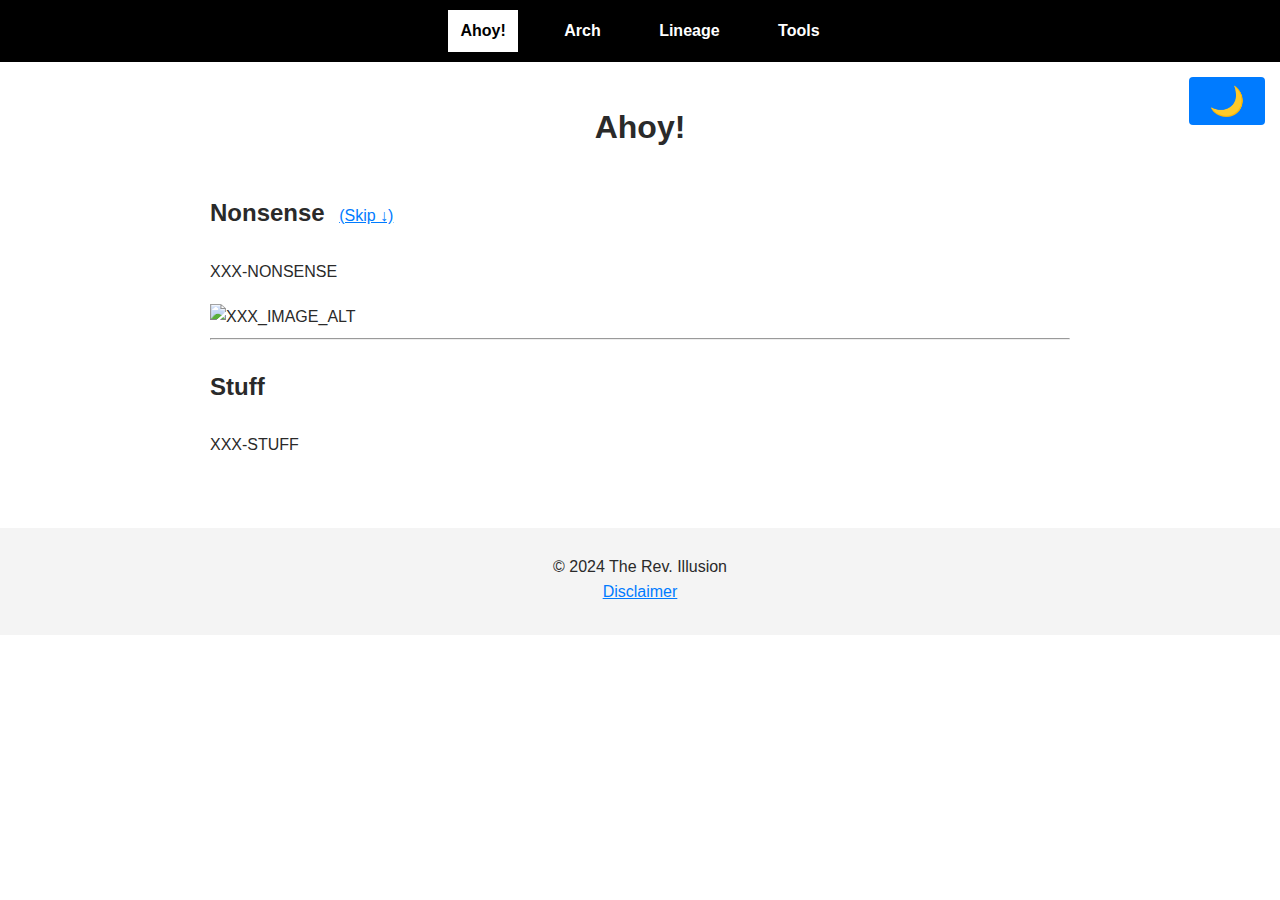
==== +TEMPLATE.html @ e32e90e7 "Test 2024-11-10" ====
<!DOCTYPE html>
<html lang="en-GB">
<head>
    <meta charset="UTF-8">
    <meta name="viewport" content="width=device-width, initial-scale=1.0">
    <meta name="description" content="XXX_PAGE_DESCRIPTION">
    <meta name="author" content="The Rev. Illusion">
    <title>XXX_PAGE_TITLE</title>
    
    <link rel="icon" href="favicon/favicon.ico" type="image/x-icon">
    <link rel="icon" href="favicon/favicon-512.png" sizes="512x512" type="image/png">
    <link rel="icon" href="favicon/favicon-192.png" sizes="192x192" type="image/png">

	<!-- Hide the theme-toggle button if JavaScript is disabled. -->
	<noscript>
		<style>
			#theme-toggle { display: none; }
		</style>
	</noscript>

    <!-- Add this script before loading the CSS -->
    <script>
        (function() {
            try {
                const storedTheme = localStorage.getItem('dark');
                if (storedTheme === '1') {
                    document.documentElement.setAttribute('data-theme', 'dark');
                }
            } catch (e) {
                console.error('Error accessing localStorage', e);
            }
        })();
    </script>

    <link rel="stylesheet" href="styles.css">
</head>

<body>

    <header>
        <a href="#nonsense" class="skip-link">Skip to content</a>
        <a href="#stuff" class="skip-link">Skip to useful content</a>
        <a href="#theme-toggle" class="skip-link">Skip to theme toggle</a>
        <nav aria-label="Main navigation">
            <a href="index.html" class="active">Ahoy!</a>
            <a href="arch.html">Arch</a>
            <a href="lineage.html">Lineage</a>
            <a href="tools.html">Tools</a>
        </nav>

        <button id="theme-toggle"> </button> 

    </header>

    <main id="main-content">
        <h1>Ahoy!</h1>

        <section>
            <h2 id="nonsense">Nonsense</h2>
            <a href="#stuff" aria-label="Skip to useful content">(Skip &darr;)</a>

            <p>XXX-NONSENSE</p>

            <picture>
                <source srcset="images_main/XXX_IMAGE_FILE.webp" type="image/webp">
                <img src="images_main/XXX_IMAGE_FILE.jpg" alt="XXX_IMAGE_ALT" width="XXX_IMAGE_WIDTH" height="XXX_IMAGE_HEIGHT" class="responsive-image">
            </picture>

        </section>

<hr>

        <section id="stuff">
            <h2>Stuff</h2>

            <p>XXX-STUFF</p>

        </section>

    </main>

    <footer>
        <p>&copy; 2024 The Rev. Illusion<br><a href="index.html#disclaimer">Disclaimer</a></p>
    </footer>

    <script src="theme-toggle.js"></script>

</body>
</html>
---- styles.css ----
/* Global body styles */
body {
    font-family: sans-serif;
    line-height: 1.6;
    margin: 0;
    padding: 0;
    box-sizing: border-box;
    background-color: var(--bg-color); /* Uses theme variable */
    color: var(--text-color); /* Uses theme variable */
}

/* Apply box-sizing globally */
* {
    box-sizing: border-box;
}

/* Ensure HTML5 elements display correctly in older browsers */
header, section, main, footer {
    display: block;
}

/* Simple fallback for focus styles to support keyboard navigation */
a:focus, button:focus, input:focus {
    outline: 2px solid #000; /* Black focus outline in light mode */
}

/* Responsive images */
img {
    max-width: 100%;
    height: auto;
    display: block;
}

/* Skip Link (Hidden until focused) */
.skip-link {
    position: absolute;
    left: -999px;
    top: -999px;
}

.skip-link:focus {
    left: 0;
    top: 0;
    background: #000;
    color: #fff;
    padding: 10px;
    z-index: 100;
}

/* Navigation styling */
nav {
    background-color: var(--nav-bg-color);
    padding: 10px;
    text-align: center;
}

nav a {
    color: var(--nav-text-color);
    text-decoration: none;
    margin: 0 15px;
    font-weight: bold;
    padding: 8px 12px;
    display: inline-block;
}

nav a:hover, nav a:focus {
    text-decoration: underline;
}

/* Focus styles for navigation links in light mode */
nav a:focus {
    outline: 2px solid #80d8ff; /* Light cyan focus outline for better visibility in light mode */
}

/* Enhanced focus visibility for nav links in dark mode */
[data-theme="dark"] nav a:focus {
    background-color: #444; /* Darker background for focused links */
    text-decoration: underline;
}

/* Invert colours on selected/active navigation link */
nav a.active {
    color: var(--nav-bg-color);
    background-color: var(--nav-text-color);
}

/* Main content styling */
main {
    padding: 20px;
    max-width: 900px;
    margin: 0 auto;
    text-align: left;
}

h1 {
    text-align: center;
    font-size: 2em;
    margin-top: 20px;
    color: var(--text-color);
}

h2 {
    display: inline-block;
    margin-right: 10px;
    font-size: 1.5em;
    margin-top: 20px;
    margin-bottom: 10px;
}

h2 + a {
    font-size: 1em;
}

p {
    margin-bottom: 20px;
}

/* Code styling for light mode (matching guides.css) */
code {
    font-family: monospace;
    background: #f4f4f4; /* Light grey for light mode */
    color: #000000; /* Pure black text */
    padding: 2px 4px;
    border-radius: 3px;
}

pre {
    background: #f4f4f4; /* Light grey for light mode */
    padding: 10px;
    border: 1px solid #ddd;
    overflow-x: auto;
}

pre code {
    display: block;
    color: #000000; /* Pure black for contrast */
}

/* Dark mode variation for code blocks */
[data-theme="dark"] code {
    background: #333333; /* Dark grey for dark mode */
    color: #e0e0e0; /* Light text for readability */
}

[data-theme="dark"] pre {
    background: #2b2b2b; /* Slightly darker grey for dark mode */
    border: 1px solid #444444; /* Darker border */
    color: #e0e0e0;
}

/* Consolidated input, textarea, checkbox, and radio styles */
input[type="text"], textarea, input[type="checkbox"], input[type="radio"] {
    padding: 8px;
    border: 1px solid #ccc;
    border-radius: 4px;
    width: 100%;
    margin-right: 10px; /* For checkboxes/radio buttons */
}

/* Dark mode variation for all inputs, text areas, checkboxes, and radio buttons */
[data-theme="dark"] input[type="text"], [data-theme="dark"] textarea,
[data-theme="dark"] input[type="checkbox"], [data-theme="dark"] input[type="radio"] {
    background-color: #2b2b2b;
    color: #e0e0e0;
    border: 1px solid #444444;
}

/* Focus styles for radio buttons and checkboxes */
input[type="radio"]:focus, input[type="checkbox"]:focus {
    outline: 2px solid #80d8ff; /* Light cyan focus outline for consistency */
}

/* Basic button styles */
button {
    padding: 10px 20px;
    background-color: #007bff;
    color: white;
    border: none;
    border-radius: 4px;
    cursor: pointer;
}

button:hover, button:focus {
    background-color: #0056b3;
}

#theme-toggle {
    font-size: 1.8em;
    padding: 0;
    line-height: 1;
    display: flex;
    align-items: center;
    justify-content: center;
}

/* Focus styles for the Toggle button */
#theme-toggle:focus {
    outline: 2px solid #80d8ff; /* Light cyan focus outline for better visibility */
}

/* Dark mode for buttons */
[data-theme="dark"] button {
    background-color: #444444; /* Darker button background */
    color: #e0e0e0; /* Light text */
}

[data-theme="dark"] button:hover, [data-theme="dark"] button:focus {
    background-color: #555555; /* Slightly lighter on hover/focus */
}

/* Footer styling */
footer {
    padding: 10px;
    text-align: center;
    background-color: var(--footer-bg-color);
    margin-top: 30px;
}

/* Global link styling */
a {
    color: var(--link-color);
}

a:hover, a:focus {
    text-decoration: underline;
}

/* Dark mode hover state for links */
[data-theme="dark"] a:hover {
    color: #a3e0ff; /* Slightly brighter cyan on hover */
}

/* Default light theme */
:root {
    --bg-color: #ffffff;
    --text-color: #2a2a2a;
    --link-color: #007bff;
    --nav-bg-color: #000000;
    --nav-text-color: #ffffff;
    --footer-bg-color: #f4f4f4;
}

/* Dark theme */
[data-theme="dark"] {
    --bg-color: #1e1e1e;
    --text-color: #e0e0e0;
    --link-color: #80d8ff;
    --nav-bg-color: #333333;
    --nav-text-color: #e0e0e0;
    --footer-bg-color: #333333;
}

/* Focus styles for dark mode */
[data-theme="dark"] a:focus, [data-theme="dark"] button:focus, [data-theme="dark"] input:focus {
    outline: 2px solid #80d8ff;
}

/* Float the toggle button to the right */
#theme-toggle {
    float: right;
    margin-top: 15px; /* Moves it slightly down */
    margin-right: 15px; /* Moves it slightly to the left */
    background-color: #007bff;
    color: white;
    padding: 10px 20px;
    border: none;
    border-radius: 4px;
    cursor: pointer;
}

#theme-toggle:hover, #theme-toggle:focus {
    background-color: #0056b3;
}

/* Media Queries for small screens */
@media (max-width: 600px) {
    main {
        padding: 10px;
        max-width: 100%;
    }

    h1, h2 {
        font-size: 1.8em;
    }

    nav a {
        padding: 6px 8px;
        margin: 0 5px;
    }
}
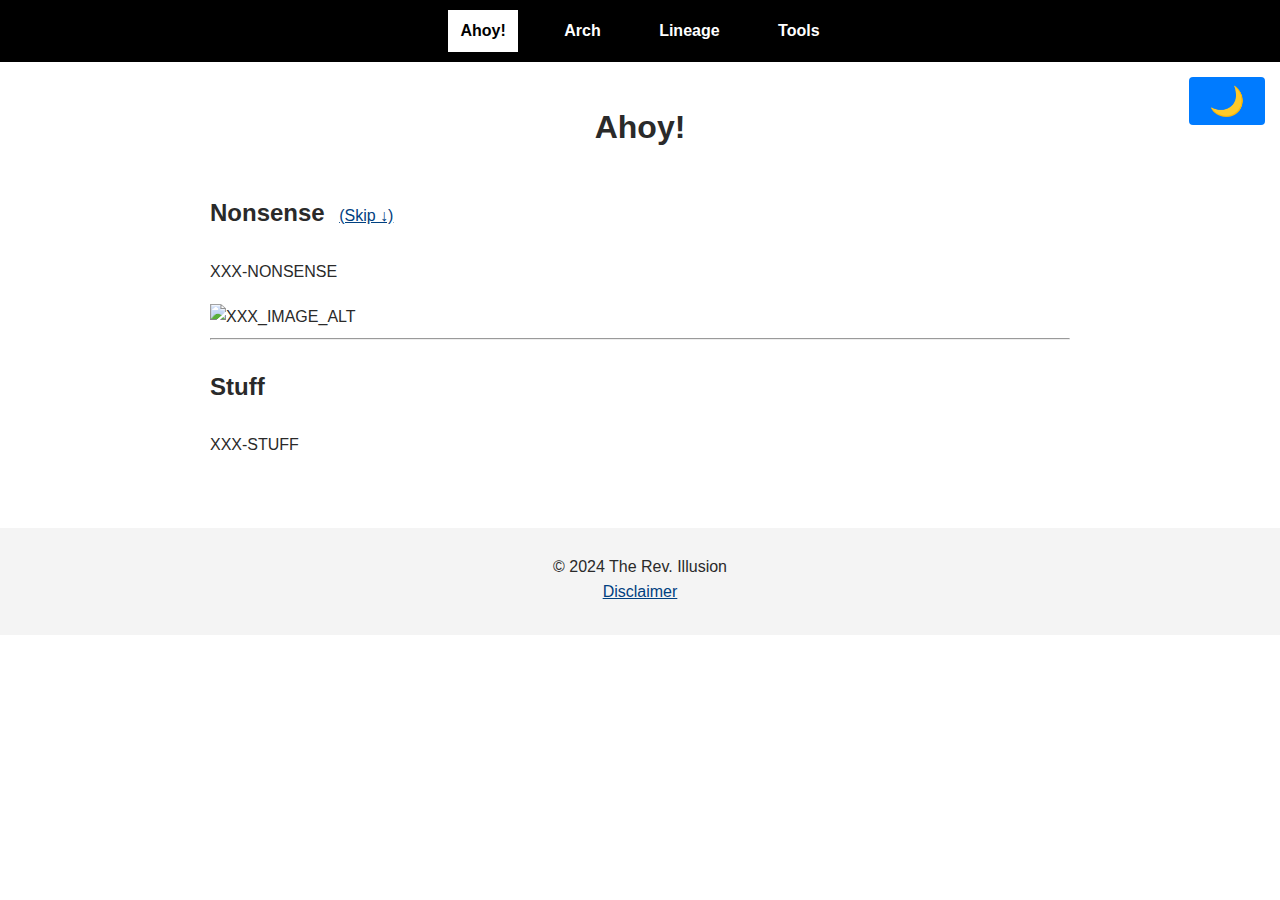
==== commit 2a8b8a85: "Test 2024-11-17" ====
--- a/+TEMPLATE.html
+++ b/+TEMPLATE.html
@@ -41,7 +41,7 @@
         <a href="#nonsense" class="skip-link">Skip to content</a>
         <a href="#stuff" class="skip-link">Skip to useful content</a>
         <a href="#theme-toggle" class="skip-link">Skip to theme toggle</a>
-        <nav aria-label="Main navigation">
+        <nav aria-label="Main navigation" role="navigation">
             <a href="index.html" class="active">Ahoy!</a>
             <a href="arch.html">Arch</a>
             <a href="lineage.html">Lineage</a>
--- a/styles.css
+++ b/styles.css
@@ -115,7 +115,10 @@
     margin-bottom: 20px;
 }
 
-/* Code styling for light mode (matching guides.css) */
+q {
+    font-style: italic;
+}
+
 code {
     font-family: monospace;
     background: #f4f4f4; /* Light grey for light mode */
@@ -234,7 +237,7 @@
 :root {
     --bg-color: #ffffff;
     --text-color: #2a2a2a;
-    --link-color: #007bff;
+    --link-color: #004080;
     --nav-bg-color: #000000;
     --nav-text-color: #ffffff;
     --footer-bg-color: #f4f4f4;
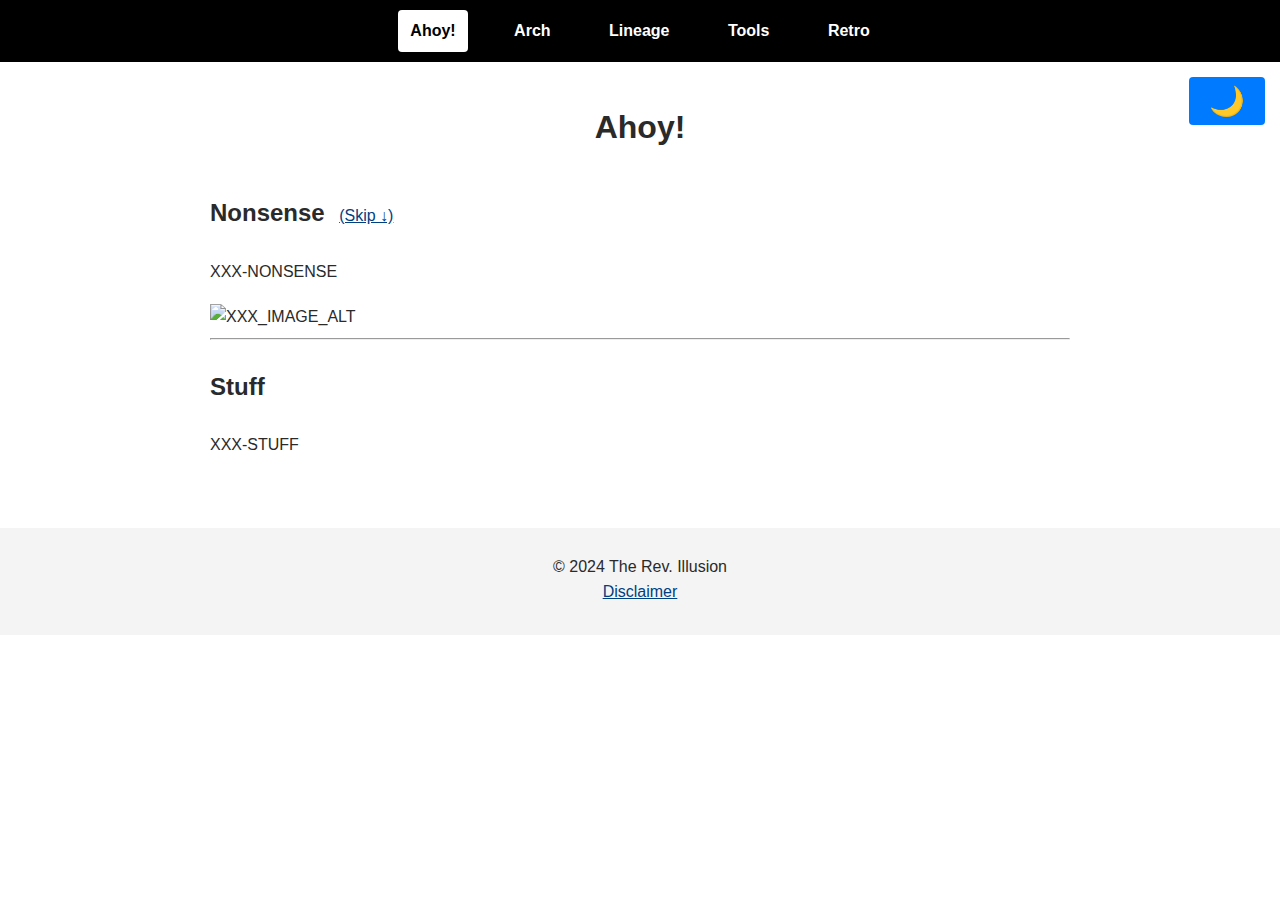
==== commit 02d87a6e: "Test 2024-11-24" ====
--- a/+TEMPLATE.html
+++ b/+TEMPLATE.html
@@ -46,6 +46,7 @@
             <a href="arch.html">Arch</a>
             <a href="lineage.html">Lineage</a>
             <a href="tools.html">Tools</a>
+            <a href="retro.html">Retro</a>
         </nav>
 
         <button id="theme-toggle"> </button> 
--- a/styles.css
+++ b/styles.css
@@ -1,17 +1,50 @@
+/* =============================== */
+/* === 1. RESET AND BOX-SIZING === */
+/* =============================== */
+
+/* Apply box-sizing globally */
+* {
+    box-sizing: border-box;
+}
+
+/* ==================================== */
+/* === 2. ROOT VARIABLES AND THEMES === */
+/* ==================================== */
+
+/* Default light theme variables */
+:root {
+    --bg-color: #ffffff;
+    --text-color: #2a2a2a;
+    --link-color: #004080;
+    --nav-bg-color: #000000;
+    --nav-text-color: #ffffff;
+    --footer-bg-color: #f4f4f4;
+    --border-color: #ddd;
+}
+
+/* Dark theme variables*/
+[data-theme="dark"] {
+    --bg-color: #1e1e1e;
+    --text-color: #e0e0e0;
+    --link-color: #80d8ff;
+    --nav-bg-color: #333333;
+    --nav-text-color: #e0e0e0;
+    --footer-bg-color: #333333;
+    --border-color: #444;
+}
+
+/* ======================== */
+/* === 3. GLOBAL STYLES === */
+/* ======================== */
+
 /* Global body styles */
 body {
     font-family: sans-serif;
     line-height: 1.6;
     margin: 0;
     padding: 0;
-    box-sizing: border-box;
     background-color: var(--bg-color); /* Uses theme variable */
     color: var(--text-color); /* Uses theme variable */
-}
-
-/* Apply box-sizing globally */
-* {
-    box-sizing: border-box;
 }
 
 /* Ensure HTML5 elements display correctly in older browsers */
@@ -19,9 +52,13 @@
     display: block;
 }
 
-/* Simple fallback for focus styles to support keyboard navigation */
-a:focus, button:focus, input:focus {
-    outline: 2px solid #000; /* Black focus outline in light mode */
+/* Global link styling */
+a {
+    color: var(--link-color);
+}
+
+a:hover, a:focus {
+    text-decoration: underline;
 }
 
 /* Responsive images */
@@ -31,21 +68,60 @@
     display: block;
 }
 
-/* Skip Link (Hidden until focused) */
-.skip-link {
-    position: absolute;
-    left: -999px;
-    top: -999px;
-}
-
-.skip-link:focus {
-    left: 0;
-    top: 0;
-    background: #000;
-    color: #fff;
+/* ===================== */
+/* === 4. TYPOGRAPHY === */
+/* ===================== */
+
+h1 {
+    text-align: center;
+    font-size: 2em;
+    margin-top: 20px;
+    color: var(--text-color);
+}
+
+h2 {
+    display: inline-block;
+    margin-right: 10px;
+    font-size: 1.5em;
+    margin-top: 20px;
+    margin-bottom: 10px;
+}
+
+h2 + a {
+    font-size: 1em;
+}
+
+p {
+    margin-bottom: 20px;
+}
+
+q {
+    font-style: italic;
+}
+
+code {
+    font-family: monospace;
+    background: #f4f4f4; /* Light grey for light mode */
+    color: #000000; /* Pure black text */
+    padding: 2px 4px;
+    border-radius: 3px;
+}
+
+pre {
+    background: #f4f4f4; /* Light grey for light mode */
     padding: 10px;
-    z-index: 100;
-}
+    border: 1px solid #ddd;
+    overflow-x: auto;
+}
+
+pre code {
+    display: block;
+    color: #000000; /* Pure black for contrast */
+}
+
+/* =============================================== */
+/* === 5. LAYOUT: NAVIGATION, MAIN, AND FOOTER === */
+/* =============================================== */
 
 /* Navigation styling */
 nav {
@@ -61,20 +137,10 @@
     font-weight: bold;
     padding: 8px 12px;
     display: inline-block;
+	border-radius: 4px;
 }
 
 nav a:hover, nav a:focus {
-    text-decoration: underline;
-}
-
-/* Focus styles for navigation links in light mode */
-nav a:focus {
-    outline: 2px solid #80d8ff; /* Light cyan focus outline for better visibility in light mode */
-}
-
-/* Enhanced focus visibility for nav links in dark mode */
-[data-theme="dark"] nav a:focus {
-    background-color: #444; /* Darker background for focused links */
     text-decoration: underline;
 }
 
@@ -84,7 +150,6 @@
     background-color: var(--nav-text-color);
 }
 
-/* Main content styling */
 main {
     padding: 20px;
     max-width: 900px;
@@ -92,86 +157,36 @@
     text-align: left;
 }
 
-h1 {
+footer {
+    padding: 10px;
     text-align: center;
-    font-size: 2em;
-    margin-top: 20px;
-    color: var(--text-color);
-}
-
-h2 {
-    display: inline-block;
-    margin-right: 10px;
-    font-size: 1.5em;
-    margin-top: 20px;
-    margin-bottom: 10px;
-}
-
-h2 + a {
-    font-size: 1em;
-}
-
-p {
-    margin-bottom: 20px;
-}
-
-q {
-    font-style: italic;
-}
-
-code {
-    font-family: monospace;
-    background: #f4f4f4; /* Light grey for light mode */
-    color: #000000; /* Pure black text */
-    padding: 2px 4px;
-    border-radius: 3px;
-}
-
-pre {
-    background: #f4f4f4; /* Light grey for light mode */
-    padding: 10px;
-    border: 1px solid #ddd;
-    overflow-x: auto;
-}
-
-pre code {
-    display: block;
-    color: #000000; /* Pure black for contrast */
-}
-
-/* Dark mode variation for code blocks */
-[data-theme="dark"] code {
-    background: #333333; /* Dark grey for dark mode */
-    color: #e0e0e0; /* Light text for readability */
-}
-
-[data-theme="dark"] pre {
-    background: #2b2b2b; /* Slightly darker grey for dark mode */
-    border: 1px solid #444444; /* Darker border */
-    color: #e0e0e0;
-}
-
-/* Consolidated input, textarea, checkbox, and radio styles */
-input[type="text"], textarea, input[type="checkbox"], input[type="radio"] {
+    background-color: var(--footer-bg-color);
+    margin-top: 30px;
+}
+
+/* =========================== */
+/* === 6. FORMS AND INPUTS === */
+/* =========================== */
+
+/* Text inputs and textareas */
+input[type="text"],
+textarea {
     padding: 8px;
     border: 1px solid #ccc;
     border-radius: 4px;
     width: 100%;
-    margin-right: 10px; /* For checkboxes/radio buttons */
-}
-
-/* Dark mode variation for all inputs, text areas, checkboxes, and radio buttons */
-[data-theme="dark"] input[type="text"], [data-theme="dark"] textarea,
-[data-theme="dark"] input[type="checkbox"], [data-theme="dark"] input[type="radio"] {
-    background-color: #2b2b2b;
-    color: #e0e0e0;
-    border: 1px solid #444444;
-}
-
-/* Focus styles for radio buttons and checkboxes */
-input[type="radio"]:focus, input[type="checkbox"]:focus {
-    outline: 2px solid #80d8ff; /* Light cyan focus outline for consistency */
-}
+    margin-right: 10px;
+}
+
+/* Checkboxes and radio buttons */
+input[type="checkbox"],
+input[type="radio"] {
+    margin-right: 10px;
+}
+
+/* ================== */
+/* === 7. BUTTONS === */
+/* ================== */
 
 /* Basic button styles */
 button {
@@ -187,82 +202,16 @@
     background-color: #0056b3;
 }
 
+/* Styles for the Toggle button */
 #theme-toggle {
+	float: right;
+    margin-top: 15px;
+    margin-right: 15px;
     font-size: 1.8em;
-    padding: 0;
     line-height: 1;
-    display: flex;
+    display: flex;    
     align-items: center;
     justify-content: center;
-}
-
-/* Focus styles for the Toggle button */
-#theme-toggle:focus {
-    outline: 2px solid #80d8ff; /* Light cyan focus outline for better visibility */
-}
-
-/* Dark mode for buttons */
-[data-theme="dark"] button {
-    background-color: #444444; /* Darker button background */
-    color: #e0e0e0; /* Light text */
-}
-
-[data-theme="dark"] button:hover, [data-theme="dark"] button:focus {
-    background-color: #555555; /* Slightly lighter on hover/focus */
-}
-
-/* Footer styling */
-footer {
-    padding: 10px;
-    text-align: center;
-    background-color: var(--footer-bg-color);
-    margin-top: 30px;
-}
-
-/* Global link styling */
-a {
-    color: var(--link-color);
-}
-
-a:hover, a:focus {
-    text-decoration: underline;
-}
-
-/* Dark mode hover state for links */
-[data-theme="dark"] a:hover {
-    color: #a3e0ff; /* Slightly brighter cyan on hover */
-}
-
-/* Default light theme */
-:root {
-    --bg-color: #ffffff;
-    --text-color: #2a2a2a;
-    --link-color: #004080;
-    --nav-bg-color: #000000;
-    --nav-text-color: #ffffff;
-    --footer-bg-color: #f4f4f4;
-}
-
-/* Dark theme */
-[data-theme="dark"] {
-    --bg-color: #1e1e1e;
-    --text-color: #e0e0e0;
-    --link-color: #80d8ff;
-    --nav-bg-color: #333333;
-    --nav-text-color: #e0e0e0;
-    --footer-bg-color: #333333;
-}
-
-/* Focus styles for dark mode */
-[data-theme="dark"] a:focus, [data-theme="dark"] button:focus, [data-theme="dark"] input:focus {
-    outline: 2px solid #80d8ff;
-}
-
-/* Float the toggle button to the right */
-#theme-toggle {
-    float: right;
-    margin-top: 15px; /* Moves it slightly down */
-    margin-right: 15px; /* Moves it slightly to the left */
     background-color: #007bff;
     color: white;
     padding: 10px 20px;
@@ -271,11 +220,180 @@
     cursor: pointer;
 }
 
-#theme-toggle:hover, #theme-toggle:focus {
+#theme-toggle:hover {
     background-color: #0056b3;
 }
 
-/* Media Queries for small screens */
+#theme-toggle:focus {
+	background-color: #0056b3;
+    outline: 2px solid #80d8ff; /* Light cyan focus outline for better visibility */
+    outline-offset: 2px; /* Adds space between the outline and the element */
+}
+
+/* ===================== */
+/* === 8. SKIP LINKS === */
+/* ===================== */
+
+/* Skip Link (Hidden until focused) */
+.skip-link {
+    position: absolute;
+    left: -999px;
+    top: -999px;
+}
+
+.skip-link:focus {
+    left: 0;
+    top: 0;
+    background: #000;
+    color: #fff;
+    padding: 10px;
+    z-index: 100;
+}
+
+/* ===================================== */
+/* === 9. DETAILS & SUMMARY ELEMENTS === */
+/* ===================================== */
+
+/* Styling for <details> and <summary> for collapsible content */
+details {
+    margin: 20px 0;
+    padding: 15px;
+    background-color: var(--bg-color);
+    border: 1px solid var(--border-color);
+	border-radius: 4px;
+    color: var(--text-color);
+}
+
+summary {
+    font-weight: bold;
+    cursor: pointer;
+}
+
+details summary {
+    padding-inline-start: 15px;
+}
+
+details summary + p { /* Applies to the first paragraph in details summary */
+    margin-top: 30px;
+}
+
+summary:hover, summary:focus {
+    text-decoration: underline;
+    outline: 2px solid #80d8ff;
+    outline-offset: 2px;
+}
+
+details[open] {
+    background-color: var(--bg-color);
+}
+
+details > *:not(summary) {
+    margin-top: 10px;
+    color: var(--text-color);
+    background-color: var(--bg-color);
+}
+
+details ul li, details ol li {
+    margin-top: 8px;
+}
+
+/* =================================== */
+/* === 10. FOCUS AND ACCESSIBILITY === */
+/* =================================== */
+
+/* Simple fallback for focus styles to support keyboard navigation */
+a:focus, button:focus, input:focus {
+    outline: 2px solid #000; /* Black focus outline in light mode */
+	outline-offset: 1px;
+}
+
+/* Focus styles for navigation links in light mode */
+nav a:focus {
+    outline: 2px solid #80d8ff; /* Light cyan focus outline for better visibility in light mode */
+}
+
+/* Focus styles for radio buttons and checkboxes */
+input[type="radio"]:focus, input[type="checkbox"]:focus {
+    outline: 2px solid #80d8ff; /* Light cyan focus outline for consistency */
+}
+
+/* =========================== */
+/* === 11. DARK-MODE THEME === */
+/* =========================== */
+
+/* Focus styles for dark mode */
+[data-theme="dark"] a:focus,
+[data-theme="dark"] button:focus,
+[data-theme="dark"] input:focus,
+[data-theme="dark"] nav a:focus,
+[data-theme="dark"] #theme-toggle:focus,
+[data-theme="dark"] summary:focus {
+    outline: 2px solid #80d8ff;
+    outline-offset: 1px;
+}
+
+/* Dark mode hover state for links */
+[data-theme="dark"] a:hover {
+    color: #a3e0ff; /* Slightly brighter cyan on hover */
+}
+
+
+
+/* Enhanced focus visibility for nav links in dark mode */
+[data-theme="dark"] nav a:focus {
+    text-decoration: underline;
+}
+
+/* Dark mode variation for code blocks */
+[data-theme="dark"] code {
+    background: #333333;
+    color: #e0e0e0;
+}
+[data-theme="dark"] pre {
+    background: #2b2b2b;
+    border: 1px solid #444444;
+    color: #e0e0e0;
+}
+
+[data-theme="dark"] button {
+    background-color: #444444; /* Darker button background */
+    color: #e0e0e0; /* Light text */
+}
+
+[data-theme="dark"] button:hover, [data-theme="dark"] button:focus {
+    background-color: #555555; /* Slightly lighter on hover/focus */
+}
+/* Dark mode variation for all inputs, text areas, checkboxes, and radio buttons */
+[data-theme="dark"] input[type="text"], [data-theme="dark"] textarea,
+[data-theme="dark"] input[type="checkbox"], [data-theme="dark"] input[type="radio"] {
+    background-color: #2b2b2b;
+    color: #e0e0e0;
+    border: 1px solid #444444;
+}
+
+[data-theme="dark"] details {
+    background-color: #333; /* Dark grey */
+    border-color: #555; /* Slightly lighter border for contrast */
+}
+
+[data-theme="dark"] details summary {
+    color: #e0e0e0; /* Light text */
+}
+
+[data-theme="dark"] details[open] {
+    background-color: #333;
+}
+
+[data-theme="dark"] details[open] > *:not(summary) {
+    color: #e0e0e0; /* Light text for expanded content */
+    background-color: #333; /* Match the container background */
+    border-radius: 4px; /* Optional: Add rounding for visual consistency */
+}
+
+/* =========================================== */
+/* === 12. MEDIA QUERIES FOR SMALL SCREENS === */
+/* =========================================== */
+
 @media (max-width: 600px) {
     main {
         padding: 10px;
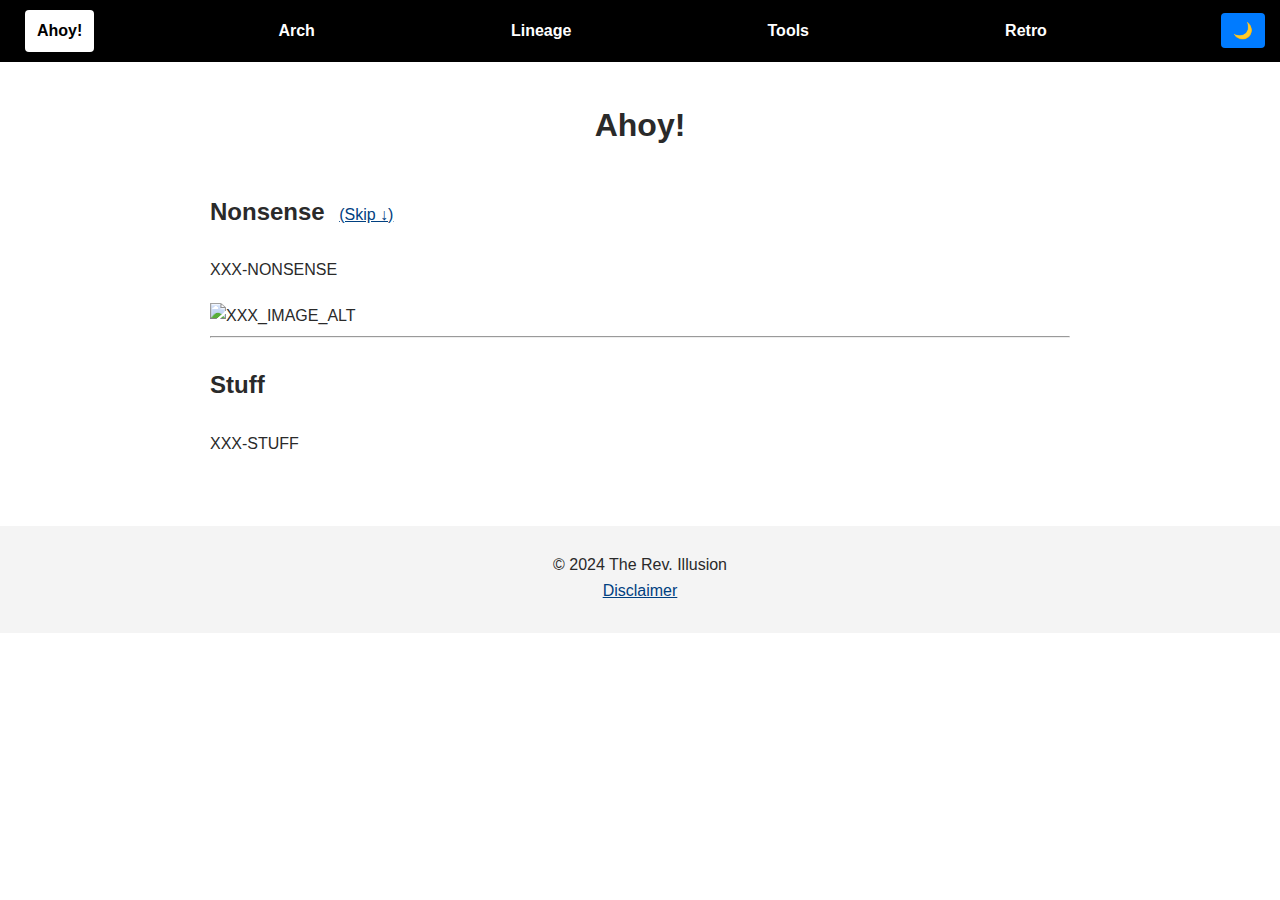
==== commit a400edca: "Test 2024-11-27a" ====
--- a/+TEMPLATE.html
+++ b/+TEMPLATE.html
@@ -47,10 +47,9 @@
             <a href="lineage.html">Lineage</a>
             <a href="tools.html">Tools</a>
             <a href="retro.html">Retro</a>
+            <!--- The button below is hidden when JavaScript is disabled by the <noscript> entry --->
+            <button id="theme-toggle"> </button> <!--- Text and ARIA label added by JavaScript -->
         </nav>
-
-        <button id="theme-toggle"> </button> 
-
     </header>
 
     <main id="main-content">
--- a/styles.css
+++ b/styles.css
@@ -11,26 +11,83 @@
 /* === 2. ROOT VARIABLES AND THEMES === */
 /* ==================================== */
 
+/* This CSS uses hard-coded in-line colours for the default "light theme". 
+ * The theme-toggle button requires JavaScript. When "dark theme" is
+ * selected, a LocalStorage entry sets the data-theme to "dark". The
+ * CSS code below uses variables for dark mode colours. This ensures
+ * backwards-compatibility (with only light theme) for browsers that
+ * do not support CSS variables and/or JavaScript. */
+
+
 /* Default light theme variables */
+/* These root variables will soon be hard-coded: */
 :root {
     --bg-color: #ffffff;
     --text-color: #2a2a2a;
     --link-color: #004080;
+    --link-hover: #0056b3;
+    --link-focus: #000000;
     --nav-bg-color: #000000;
     --nav-text-color: #ffffff;
+	/* next 3 are same in dark mode!!! */
+        --nav-link-hover-color: #ff56b3;
+	--nav-link-focus-color: #80d8ff;
+	--nav-link-focus-outline: #80d8ff;
+    
     --footer-bg-color: #f4f4f4;
     --border-color: #ddd;
-}
+    --code-bg-color: #000000;
+    --code-text-color: #f4f4f4;
+    --pre-bg-color: #f4f4f4;
+    --pre-text-color: #000000;
+    --input-bg-color: #f4f4f4;
+    --input-text-color: #000000;
+
+    --button-bg-color: #007bff;
+    --button-color: #fff;
+    --button-hover-bg-color: #0056b3;
+    --button-focus-bg-color: #0056b3;
+
+    --theme-button-bg-color: #007bff;
+    --theme-button-color: #fff;
+    --theme-button-hover-bg-color: #0056b3;
+    --theme-button-focus-bg-color: #0056b3;
+
+} 
 
 /* Dark theme variables*/
 [data-theme="dark"] {
     --bg-color: #1e1e1e;
     --text-color: #e0e0e0;
     --link-color: #80d8ff;
+    --link-hover: #a3e0ff;
+    --link-focus: #80d8ff;
     --nav-bg-color: #333333;
     --nav-text-color: #e0e0e0;
+	/* next 3 are same as light mode default!!! */
+       --nav-link-hover-color: #ff56b3;
+       --nav-link-focus-color: #80d8ff;
+       --nav-link-focus-outline: #80d8ff;
+
     --footer-bg-color: #333333;
     --border-color: #444;
+    --code-bg-color: #2b2b2b;
+    --code-text-color: #e0e0e0;
+    --pre-bg-color: #2b2b2b;
+    --pre-text-color: #e0e0e0;
+    --input-bg-color: #2b2b2b;
+    --input-text-color: #e0e0e0;
+
+    --button-bg-color: #444;
+    --button-color: #e0e0e0;
+    --button-hover-bg-color: #555;
+    --button-focus-bg-color: #555;
+
+    --theme-button-bg-color: #444;
+    --theme-button-color: #e0e0e0;
+    --button-hover-bg-color: #555;
+    --button-focus-bg-color: #555;
+
 }
 
 /* ======================== */
@@ -43,8 +100,12 @@
     line-height: 1.6;
     margin: 0;
     padding: 0;
-    background-color: var(--bg-color); /* Uses theme variable */
-    color: var(--text-color); /* Uses theme variable */
+    background-color: #ffffff;
+    color: #2a2a2a;
+}
+[data-theme="dark"] body {
+    background-color: var(--bg-color);
+    color: var(--text-color);
 }
 
 /* Ensure HTML5 elements display correctly in older browsers */
@@ -52,13 +113,30 @@
     display: block;
 }
 
-/* Global link styling */
 a {
+    color: #004080;
+}
+
+[data-theme="dark"] a {
     color: var(--link-color);
 }
 
-a:hover, a:focus {
+a:hover {
     text-decoration: underline;
+    color: #0074d9;
+}
+
+[data-theme="dark"] a:hover {
+    color: var(--link-hover);
+}
+
+a:focus {
+    text-decoration: underline;
+    outline: 2px solid #000000;
+}
+
+[data-theme="dark"] a:focus {
+	outline: 2px solid var(--link-focus);
 }
 
 /* Responsive images */
@@ -76,6 +154,10 @@
     text-align: center;
     font-size: 2em;
     margin-top: 20px;
+    color: #2a2a2a;
+}
+
+[data-theme="dark"] h1 {
     color: var(--text-color);
 }
 
@@ -101,22 +183,33 @@
 
 code {
     font-family: monospace;
-    background: #f4f4f4; /* Light grey for light mode */
-    color: #000000; /* Pure black text */
     padding: 2px 4px;
     border-radius: 3px;
+    background: #f4f4f4;
+    color: #000000;
+}
+
+[data-theme="dark"] code {
+    background: var(--code-bg-color);
+    color: var(--code-text-color);
 }
 
 pre {
-    background: #f4f4f4; /* Light grey for light mode */
     padding: 10px;
+    overflow-x: auto;
     border: 1px solid #ddd;
-    overflow-x: auto;
+	background: #f4f4f4;
+    color: #000000;
+}
+
+[data-theme="dark"] pre {
+    border: 1px solid var(--border-color);
+    background: var(--pre-bg-color);
+	color: var(--pre-text-color);
 }
 
 pre code {
     display: block;
-    color: #000000; /* Pure black for contrast */
 }
 
 /* =============================================== */
@@ -125,33 +218,70 @@
 
 /* Navigation styling */
 nav {
-    background-color: var(--nav-bg-color);
-    padding: 10px;
-    text-align: center;
+	position: fixed;       /* Fixes the nav bar to the viewport */
+    top: 0;                /* Positions it at the top of the viewport */
+    left: 0;               /* Positions it at the left edge */
+    width: 100%;           /* Ensures the nav bar spans the full width */
+    padding: 10px 15px;
+    display: flex;
+    align-items: center;
+	justify-content: space-between;
+    z-index: 1000;
+    background-color: #000000;
+}
+
+[data-theme="dark"] nav {
+	background-color: var(--nav-bg-color);
 }
 
 nav a {
-    color: var(--nav-text-color);
     text-decoration: none;
-    margin: 0 15px;
+    margin: 0 10px;
     font-weight: bold;
     padding: 8px 12px;
     display: inline-block;
 	border-radius: 4px;
-}
-
-nav a:hover, nav a:focus {
+	color: #ffffff;
+}
+
+[data-theme="dark"] nav a {
+	color: var(--nav-text-color);
+}
+
+nav a:hover {
     text-decoration: underline;
-}
-
-/* Invert colours on selected/active navigation link */
+    color: #ff56b3;
+}
+
+[data-theme="dark"] nav a:hover {
+    color: var(--nav-link-hover-color);
+}
+
+nav a:focus {
+	outline-offset: 2px;
+	outline: 2px solid #80d8ff;
+}
+
+[data-theme="dark"] nav a:focus {
+	outline: 2px solid var(--nav-link-focus-outline);
+}
+
+/* Invert colours on active nav link */
 nav a.active {
+    color: #000000;
+    background-color: #ffffff;
+}
+
+[data-theme="dark"] nav a.active {
     color: var(--nav-bg-color);
     background-color: var(--nav-text-color);
 }
 
 main {
-    padding: 20px;
+    padding-top: 80px;
+    padding-right: 20px;
+    padding-bottom: 20px;
+    padding-left: 20px;
     max-width: 900px;
     margin: 0 auto;
     text-align: left;
@@ -160,8 +290,12 @@
 footer {
     padding: 10px;
     text-align: center;
+    margin-top: 30px;
+    background-color: #f4f4f4;
+}
+
+[data-theme="dark"] footer {
     background-color: var(--footer-bg-color);
-    margin-top: 30px;
 }
 
 /* =========================== */
@@ -172,62 +306,114 @@
 input[type="text"],
 textarea {
     padding: 8px;
-    border: 1px solid #ccc;
     border-radius: 4px;
     width: 100%;
     margin-right: 10px;
+    border: 1px solid #ddd;
+    background-color: #f4f4f4;
+    color: #000000;
+}
+
+[data-theme="dark"] input[type="text"],
+[data-theme="dark"] textarea {
+    border: 1px solid var(--border-color);
+    background-color: var(--input-bg-color);
+    color: var(--input-text-color);
+
 }
 
 /* Checkboxes and radio buttons */
 input[type="checkbox"],
 input[type="radio"] {
     margin-right: 10px;
+    border: 1px solid #ddd;
+    background-color: #ffffff;
+    color: #2a2a2a;
+}
+
+[data-theme="dark"] input[type="checkbox"],
+[data-theme="dark"] input[type="radio"] {
+    border: 1px solid var(--border-color);
+    background-color: var(--bg-color);
+    color: var(--text-color);
+}
+
+input:focus,
+textarea:focus {
+    outline-offset: 2px;
+    outline: 2px solid #80d8ff;
+}
+
+[data-theme="dark"] input:focus,
+[data-theme="dark"] textarea:focus {
+    outline: 2px solid var(--nav-link-focus-outline);
 }
 
 /* ================== */
 /* === 7. BUTTONS === */
 /* ================== */
 
-/* Basic button styles */
+/* Default button styles */
 button {
-    padding: 10px 20px;
-    background-color: #007bff;
-    color: white;
-    border: none;
-    border-radius: 4px;
-    cursor: pointer;
-}
-
-button:hover, button:focus {
-    background-color: #0056b3;
-}
-
-/* Styles for the Toggle button */
-#theme-toggle {
-	float: right;
-    margin-top: 15px;
-    margin-right: 15px;
-    font-size: 1.8em;
-    line-height: 1;
-    display: flex;    
-    align-items: center;
-    justify-content: center;
-    background-color: #007bff;
-    color: white;
     padding: 10px 20px;
     border: none;
     border-radius: 4px;
     cursor: pointer;
-}
-
-#theme-toggle:hover {
+    background-color: #007bff;
+    color: #fff;
+}
+
+[data-theme="dark"] button {
+    background-color: var(--button-bg-color);
+    color: var(--button-color);
+}
+
+button:hover { /* inherit default text color from button */
     background-color: #0056b3;
 }
-
-#theme-toggle:focus {
+[data-theme="dark"] button:hover {
+    background-color: var(--button-hover-bg-color);
+}
+
+button:focus { /* inherit default text color from button */
+    background-color: #0056b3;
+}
+[data-theme="dark"] button:focus {
+    background-color: var(--button-focus-bg-color);
+}
+
+/* Styles for the Toggle button */
+nav #theme-toggle {
+    position: static;            /* Remove fixed positioning */
+    margin: 0;                   /* Remove external margins */
+    font-size: 1em;              /* Adjust font size to match the nav links */
+    padding: 8px 12px;           /* Adjust padding if needed */
+    border-radius: 4px;          /* Retain rounded corners */
+    cursor: pointer;             /* Ensure it remains clickable */
+    background-color: #007bff;
+    color: #fff;
+}
+
+[data-theme="dark"] nav #theme-toggle {
+	/* Button looks the same in dark theme */
+}
+
+nav #theme-toggle:hover {
+    background-color: #0056b3;
+}
+
+[data-theme="dark"] nav #theme-toggle:hover {
+    /* Button hover looks the same in dark theme */
+}
+
+nav #theme-toggle:focus {
 	background-color: #0056b3;
-    outline: 2px solid #80d8ff; /* Light cyan focus outline for better visibility */
-    outline-offset: 2px; /* Adds space between the outline and the element */
+    outline: 2px solid #80d8ff;
+    outline-offset: 2px;
+}
+
+[data-theme="dark"] #theme-toggle:focus {
+    outline: 2px solid var(--nav-link-focus-outline);
 }
 
 /* ===================== */
@@ -258,12 +444,17 @@
 details {
     margin: 20px 0;
     padding: 15px;
-    background-color: var(--bg-color);
+    background-color: #f5f5f5;
     border: 1px solid var(--border-color);
 	border-radius: 4px;
     color: var(--text-color);
 }
 
+[data-theme="dark"] details {
+    background-color: #2b2b2b; /* Dark grey */
+    border-color: #555; /* Slightly lighter border for contrast */
+}
+
 summary {
     font-weight: bold;
     cursor: pointer;
@@ -271,6 +462,10 @@
 
 details summary {
     padding-inline-start: 15px;
+}
+
+[data-theme="dark"] details summary {
+    color: #e0e0e0; /* Light text */
 }
 
 details summary + p { /* Applies to the first paragraph in details summary */
@@ -283,33 +478,64 @@
     outline-offset: 2px;
 }
 
+[data-theme="dark"] summary:focus {
+	outline: 2px solid #80d8ff;
+}
+
 details[open] {
-    background-color: var(--bg-color);
+/*    background-color: var(--bg-color); */
+    background-color: #f5f5f5;
+}
+
+[data-theme="dark"] details[open] {
+    background-color: #2b2b2b;
 }
 
 details > *:not(summary) {
     margin-top: 10px;
-    color: var(--text-color);
-    background-color: var(--bg-color);
-}
+    color: #333333;
+    background-color: #f5f5f5;
+}
+
+[data-theme="dark"] details[open] > *:not(summary) {
+    color: #e0e0e0; /* Light text for expanded content */
+    background-color: #2b2b2b;
+    border-radius: 4px;
+}
+
 
 details ul li, details ol li {
     margin-top: 8px;
 }
+
+
 
 /* =================================== */
 /* === 10. FOCUS AND ACCESSIBILITY === */
 /* =================================== */
 
 /* Simple fallback for focus styles to support keyboard navigation */
-a:focus, button:focus, input:focus {
+a:focus,
+button:focus,
+input:focus {
     outline: 2px solid #000; /* Black focus outline in light mode */
-	outline-offset: 1px;
-}
+	outline-offset: 2px;
+}
+
+[data-theme="dark"] a:focus,
+[data-theme="dark"] button:focus,
+[data-theme="dark"] input:focus {
+    outline: 2px solid #80d8ff;
+}
+
 
 /* Focus styles for navigation links in light mode */
 nav a:focus {
-    outline: 2px solid #80d8ff; /* Light cyan focus outline for better visibility in light mode */
+    outline: 2px solid #80d8ff; /* Light cyan focus outline in light mode */
+}
+
+[data-theme="dark"] nav a:focus {
+	outline: 2px solid #80d8ff;
 }
 
 /* Focus styles for radio buttons and checkboxes */
@@ -319,76 +545,12 @@
 
 /* =========================== */
 /* === 11. DARK-MODE THEME === */
-/* =========================== */
-
-/* Focus styles for dark mode */
-[data-theme="dark"] a:focus,
-[data-theme="dark"] button:focus,
-[data-theme="dark"] input:focus,
-[data-theme="dark"] nav a:focus,
-[data-theme="dark"] #theme-toggle:focus,
-[data-theme="dark"] summary:focus {
-    outline: 2px solid #80d8ff;
-    outline-offset: 1px;
-}
-
-/* Dark mode hover state for links */
-[data-theme="dark"] a:hover {
-    color: #a3e0ff; /* Slightly brighter cyan on hover */
-}
-
-
-
-/* Enhanced focus visibility for nav links in dark mode */
-[data-theme="dark"] nav a:focus {
-    text-decoration: underline;
-}
-
-/* Dark mode variation for code blocks */
-[data-theme="dark"] code {
-    background: #333333;
-    color: #e0e0e0;
-}
-[data-theme="dark"] pre {
-    background: #2b2b2b;
-    border: 1px solid #444444;
-    color: #e0e0e0;
-}
-
-[data-theme="dark"] button {
-    background-color: #444444; /* Darker button background */
-    color: #e0e0e0; /* Light text */
-}
-
-[data-theme="dark"] button:hover, [data-theme="dark"] button:focus {
-    background-color: #555555; /* Slightly lighter on hover/focus */
-}
-/* Dark mode variation for all inputs, text areas, checkboxes, and radio buttons */
-[data-theme="dark"] input[type="text"], [data-theme="dark"] textarea,
-[data-theme="dark"] input[type="checkbox"], [data-theme="dark"] input[type="radio"] {
-    background-color: #2b2b2b;
-    color: #e0e0e0;
-    border: 1px solid #444444;
-}
-
-[data-theme="dark"] details {
-    background-color: #333; /* Dark grey */
-    border-color: #555; /* Slightly lighter border for contrast */
-}
-
-[data-theme="dark"] details summary {
-    color: #e0e0e0; /* Light text */
-}
-
-[data-theme="dark"] details[open] {
-    background-color: #333;
-}
-
-[data-theme="dark"] details[open] > *:not(summary) {
-    color: #e0e0e0; /* Light text for expanded content */
-    background-color: #333; /* Match the container background */
-    border-radius: 4px; /* Optional: Add rounding for visual consistency */
-}
+/* ======= (moved) =========== */
+
+
+
+
+
 
 /* =========================================== */
 /* === 12. MEDIA QUERIES FOR SMALL SCREENS === */
@@ -405,7 +567,7 @@
     }
 
     nav a {
-        padding: 6px 8px;
+        padding: 8px 12px;
         margin: 0 5px;
     }
 }
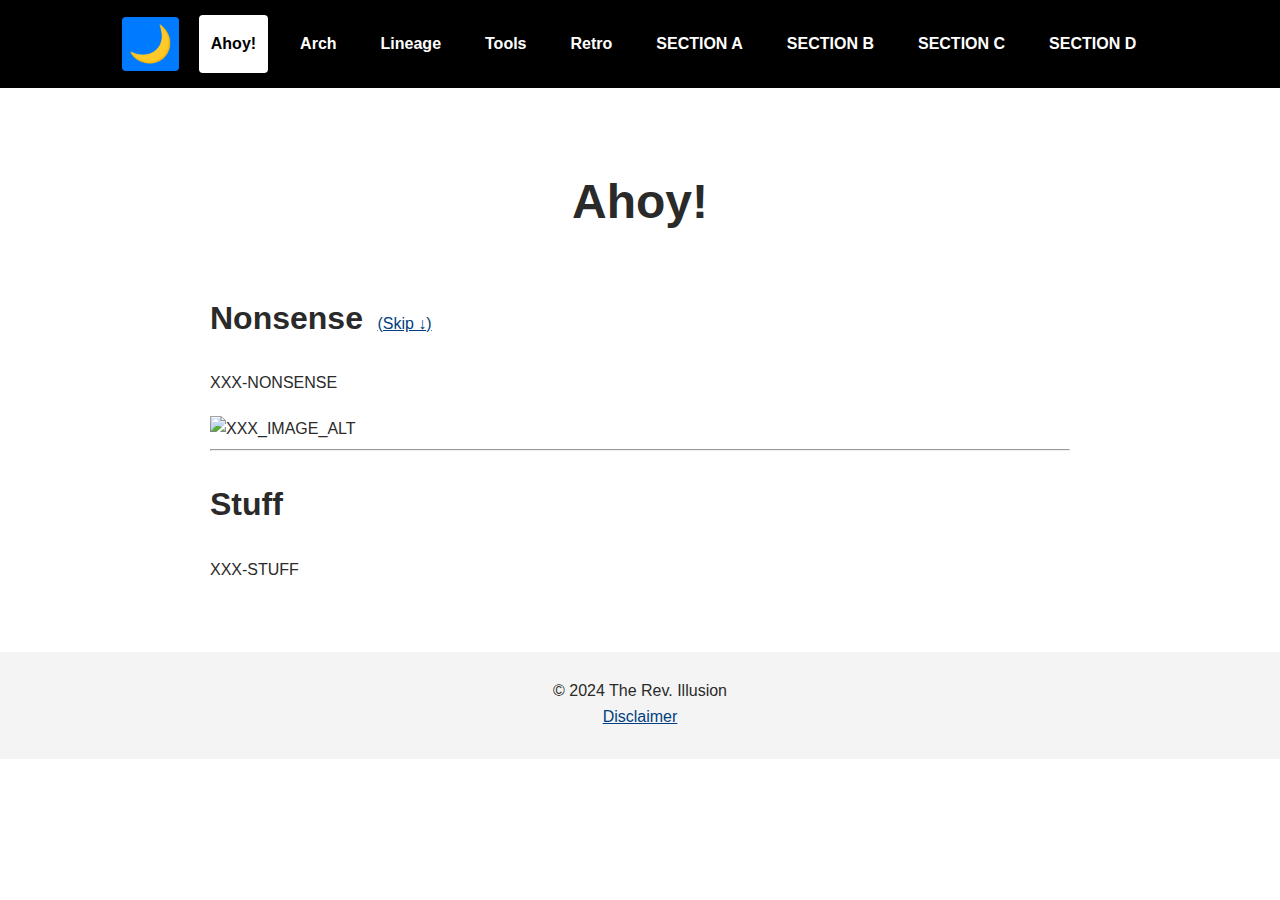
==== commit 312915fe: "Test 2024-11-30" ====
--- a/+TEMPLATE.html
+++ b/+TEMPLATE.html
@@ -42,13 +42,17 @@
         <a href="#stuff" class="skip-link">Skip to useful content</a>
         <a href="#theme-toggle" class="skip-link">Skip to theme toggle</a>
         <nav aria-label="Main navigation" role="navigation">
-            <a href="index.html" class="active">Ahoy!</a>
+            <!--- The button below is hidden when JavaScript is disabled by the <noscript> entry --->
+            <button id="theme-toggle"> </button> <!--- Text and ARIA label added by JavaScript -->
+            <a href="index.html" aria-current="page" class="active">Ahoy!</a>
             <a href="arch.html">Arch</a>
             <a href="lineage.html">Lineage</a>
             <a href="tools.html">Tools</a>
             <a href="retro.html">Retro</a>
-            <!--- The button below is hidden when JavaScript is disabled by the <noscript> entry --->
-            <button id="theme-toggle"> </button> <!--- Text and ARIA label added by JavaScript -->
+            <a href="a.html">SECTION A</a>
+            <a href="b.html">SECTION B</a>
+            <a href="c.html">SECTION C</a>
+            <a href="d.html">SECTION D</a>
         </nav>
     </header>
 
--- a/styles.css
+++ b/styles.css
@@ -7,69 +7,83 @@
     box-sizing: border-box;
 }
 
-/* ==================================== */
-/* === 2. ROOT VARIABLES AND THEMES === */
-/* ==================================== */
-
-/* This CSS uses hard-coded in-line colours for the default "light theme". 
- * The theme-toggle button requires JavaScript. When "dark theme" is
- * selected, a LocalStorage entry sets the data-theme to "dark". The
- * CSS code below uses variables for dark mode colours. This ensures
- * backwards-compatibility (with only light theme) for browsers that
- * do not support CSS variables and/or JavaScript. */
-
-
-/* Default light theme variables */
-/* These root variables will soon be hard-coded: */
+/* Ensure HTML5 elements display correctly in older browsers */
+header, section, main, footer {
+    display: block;
+}
+
+/* =================================== */
+/* === 2. DARK THEME CSS VARIABLES === */
+/* =================================== */
+
+/* This CSS uses hard-coded/in-line colours for the default "light theme", for
+ * basic compatibility when JavaScript and/or CSS variables are not supported.
+ *
+ * The theme-toggle button is only visible when JavaScript is enabled.
+ * If "dark theme" is selected, a LocalStorage entry sets the data-theme to "dark".
+ * If "light theme" is re-selected, the LocalStorage entry is deleted.
+ * 
+ * DEFAULT LIGHT THEME:
+
 :root {
-    --bg-color: #ffffff;
+    --bg-color: #fff;
     --text-color: #2a2a2a;
+
     --link-color: #004080;
     --link-hover: #0056b3;
-    --link-focus: #000000;
-    --nav-bg-color: #000000;
-    --nav-text-color: #ffffff;
-	/* next 3 are same in dark mode!!! */
-        --nav-link-hover-color: #ff56b3;
-	--nav-link-focus-color: #80d8ff;
-	--nav-link-focus-outline: #80d8ff;
+    --link-focus: #000;
+    --link-focus-outline: #80d8ff;
+
+    --nav-bg-color: #000;
+    --nav-text-color: #fff;
+    --nav-link-hover-color: #ff56b3;
+    --nav-link-focus-color: #80d8ff;
+    --nav-link-focus-outline: #80d8ff;
     
     --footer-bg-color: #f4f4f4;
     --border-color: #ddd;
-    --code-bg-color: #000000;
+    --code-bg-color: #000;
     --code-text-color: #f4f4f4;
     --pre-bg-color: #f4f4f4;
-    --pre-text-color: #000000;
+    --pre-text-color: #000;
     --input-bg-color: #f4f4f4;
-    --input-text-color: #000000;
+    --input-text-color: #000;
+    
+    --details-bg-color: #f5f5f5;
+    --details-open-bg-color: #f5f5f5;
+    --details-text-color: #2a2a2a;
+    --details-not-summary-bg-color: #f5f5f5;
+    --details-not-summary-text-color: #333333;
 
     --button-bg-color: #007bff;
     --button-color: #fff;
     --button-hover-bg-color: #0056b3;
     --button-focus-bg-color: #0056b3;
+    --button-focus-outline-color: #000;
 
     --theme-button-bg-color: #007bff;
     --theme-button-color: #fff;
     --theme-button-hover-bg-color: #0056b3;
     --theme-button-focus-bg-color: #0056b3;
-
-} 
+} */
 
 /* Dark theme variables*/
 [data-theme="dark"] {
     --bg-color: #1e1e1e;
     --text-color: #e0e0e0;
+
     --link-color: #80d8ff;
     --link-hover: #a3e0ff;
     --link-focus: #80d8ff;
-    --nav-bg-color: #333333;
+    --link-focus-outline: #80d8ff;
+
+    --nav-bg-color: #333;
     --nav-text-color: #e0e0e0;
-	/* next 3 are same as light mode default!!! */
-       --nav-link-hover-color: #ff56b3;
-       --nav-link-focus-color: #80d8ff;
-       --nav-link-focus-outline: #80d8ff;
-
-    --footer-bg-color: #333333;
+    --nav-link-hover-color: #ff56b3;
+    --nav-link-focus-color: #80d8ff;
+    --nav-link-focus-outline: #80d8ff;
+
+    --footer-bg-color: #333;
     --border-color: #444;
     --code-bg-color: #2b2b2b;
     --code-text-color: #e0e0e0;
@@ -77,30 +91,39 @@
     --pre-text-color: #e0e0e0;
     --input-bg-color: #2b2b2b;
     --input-text-color: #e0e0e0;
+    
+    --details-bg-color: #2b2b2b;
+    --details-open-bg-color: #2b2b2b;
+    --details-text-color: #e0e0e0;
+    --details-not-summary-bg-color: #2b2b2b;
+    --details-not-summary-text-color: #e0e0e0;
 
     --button-bg-color: #444;
     --button-color: #e0e0e0;
     --button-hover-bg-color: #555;
     --button-focus-bg-color: #555;
+    --button-focus-outline-color: #80d8ff;
 
     --theme-button-bg-color: #444;
     --theme-button-color: #e0e0e0;
-    --button-hover-bg-color: #555;
-    --button-focus-bg-color: #555;
-
-}
-
-/* ======================== */
-/* === 3. GLOBAL STYLES === */
-/* ======================== */
-
-/* Global body styles */
+    --theme-button-hover-bg-color: #555;
+    --theme-button-focus-bg-color: #555;
+}
+
+/* ========================= */
+/* === 3. PAGE STRUCTURE === */
+/* ========================= */
+
+html {
+    font-size: 16px; /* Default font size -- can use em and rem units for scaling */
+}
+
 body {
     font-family: sans-serif;
     line-height: 1.6;
     margin: 0;
     padding: 0;
-    background-color: #ffffff;
+    background-color: #fff;
     color: #2a2a2a;
 }
 [data-theme="dark"] body {
@@ -108,10 +131,29 @@
     color: var(--text-color);
 }
 
-/* Ensure HTML5 elements display correctly in older browsers */
-header, section, main, footer {
-    display: block;
-}
+main {
+    max-width: 900px;
+    text-align: left;
+    padding: 20px;
+    margin: 0 auto;
+    margin-top: 100px;
+}
+
+footer {
+    padding: 10px;
+    text-align: center;
+    margin-top: 30px;
+    background-color: #f4f4f4;
+}
+
+[data-theme="dark"] footer {
+    background-color: var(--footer-bg-color);
+}
+
+/* ======================== */
+/* === 4. MAIN ELEMENTS === */
+/* ======================== */
+
 
 a {
     color: #004080;
@@ -132,28 +174,25 @@
 
 a:focus {
     text-decoration: underline;
-    outline: 2px solid #000000;
+    outline-offset: 2px;
+    outline: 2px solid;
+    outline-color: #000;
 }
 
 [data-theme="dark"] a:focus {
-	outline: 2px solid var(--link-focus);
-}
-
-/* Responsive images */
+	outline-color: var(--link-focus);
+}
+
 img {
-    max-width: 100%;
-    height: auto;
-    display: block;
-}
-
-/* ===================== */
-/* === 4. TYPOGRAPHY === */
-/* ===================== */
-
-h1 {
+    max-width: 100%; /* fit width */
+    height: auto; /* maintain aspect ratio */
+    display: block; /* block element (not in-line for responsive design) */
+}
+
+h1 { /* Main page title (Ahoy!, Arch, Lineage, etc.) */
     text-align: center;
-    font-size: 2em;
-    margin-top: 20px;
+    font-size: 3rem;
+    margin-top: 2.75rem;
     color: #2a2a2a;
 }
 
@@ -161,20 +200,19 @@
     color: var(--text-color);
 }
 
-h2 {
-    display: inline-block;
-    margin-right: 10px;
-    font-size: 1.5em;
-    margin-top: 20px;
-    margin-bottom: 10px;
-}
-
-h2 + a {
+h2 { /* NONSENSE and STUFF headings */
+    display: inline-block; /* Allows the visible "Skip" link next to "Nonsense" h2 header. */
+    margin: 20px 10px 10px 0px;
+    font-size: 2rem;
+}
+
+h2 + a { /* The visible "Skip" link next to the "Nonsense" h2 header */
     font-size: 1em;
 }
 
 p {
     margin-bottom: 20px;
+    font-size: 1rem;
 }
 
 q {
@@ -186,7 +224,7 @@
     padding: 2px 4px;
     border-radius: 3px;
     background: #f4f4f4;
-    color: #000000;
+    color: #000;
 }
 
 [data-theme="dark"] code {
@@ -197,13 +235,14 @@
 pre {
     padding: 10px;
     overflow-x: auto;
-    border: 1px solid #ddd;
+    border: 1px solid;
+    border-color: #ddd;
 	background: #f4f4f4;
-    color: #000000;
+    color: #000;
 }
 
 [data-theme="dark"] pre {
-    border: 1px solid var(--border-color);
+    border-color: var(--border-color);
     background: var(--pre-bg-color);
 	color: var(--pre-text-color);
 }
@@ -212,11 +251,10 @@
     display: block;
 }
 
-/* =============================================== */
-/* === 5. LAYOUT: NAVIGATION, MAIN, AND FOOTER === */
-/* =============================================== */
-
-/* Navigation styling */
+/* ========================== */
+/* === 5. NAVIGATION MENU === */
+/* ========================== */
+
 nav {
 	position: fixed;       /* Fixes the nav bar to the viewport */
     top: 0;                /* Positions it at the top of the viewport */
@@ -224,10 +262,11 @@
     width: 100%;           /* Ensures the nav bar spans the full width */
     padding: 10px 15px;
     display: flex;
+    flex-wrap: wrap;
     align-items: center;
-	justify-content: space-between;
+    justify-content: center;
     z-index: 1000;
-    background-color: #000000;
+    background-color: #000;
 }
 
 [data-theme="dark"] nav {
@@ -236,12 +275,13 @@
 
 nav a {
     text-decoration: none;
-    margin: 0 10px;
     font-weight: bold;
-    padding: 8px 12px;
     display: inline-block;
 	border-radius: 4px;
-	color: #ffffff;
+    white-space: nowrap; /* Prevent individual link text from wrapping */
+    margin: 5px 10px 5px 10px; /* space between links */
+    padding: 16px 12px; /* Padding required for ARIA min touch area: 48x48 */
+	color: #fff;
 }
 
 [data-theme="dark"] nav a {
@@ -259,17 +299,18 @@
 
 nav a:focus {
 	outline-offset: 2px;
-	outline: 2px solid #80d8ff;
+	outline: 2px solid;
+	outline-color: #80d8ff;
 }
 
 [data-theme="dark"] nav a:focus {
-	outline: 2px solid var(--nav-link-focus-outline);
+	outline-color: var(--nav-link-focus-outline);
 }
 
 /* Invert colours on active nav link */
 nav a.active {
-    color: #000000;
-    background-color: #ffffff;
+    color: #000;
+    background-color: #fff;
 }
 
 [data-theme="dark"] nav a.active {
@@ -277,76 +318,59 @@
     background-color: var(--nav-text-color);
 }
 
-main {
-    padding-top: 80px;
-    padding-right: 20px;
-    padding-bottom: 20px;
-    padding-left: 20px;
-    max-width: 900px;
-    margin: 0 auto;
-    text-align: left;
-}
-
-footer {
-    padding: 10px;
-    text-align: center;
-    margin-top: 30px;
-    background-color: #f4f4f4;
-}
-
-[data-theme="dark"] footer {
-    background-color: var(--footer-bg-color);
-}
-
 /* =========================== */
 /* === 6. FORMS AND INPUTS === */
 /* =========================== */
 
-/* Text inputs and textareas */
 input[type="text"],
 textarea {
     padding: 8px;
     border-radius: 4px;
     width: 100%;
     margin-right: 10px;
-    border: 1px solid #ddd;
+    border: 1px solid;
+    border-color: #ddd;
     background-color: #f4f4f4;
-    color: #000000;
+    color: #000;
 }
 
 [data-theme="dark"] input[type="text"],
 [data-theme="dark"] textarea {
-    border: 1px solid var(--border-color);
+    border-color: var(--border-color);
     background-color: var(--input-bg-color);
     color: var(--input-text-color);
-
-}
-
-/* Checkboxes and radio buttons */
+}
+
 input[type="checkbox"],
 input[type="radio"] {
     margin-right: 10px;
-    border: 1px solid #ddd;
-    background-color: #ffffff;
+    border: 1px solid;
+    border-color: #ddd;
+    background-color: #fff;
     color: #2a2a2a;
 }
 
 [data-theme="dark"] input[type="checkbox"],
 [data-theme="dark"] input[type="radio"] {
-    border: 1px solid var(--border-color);
+    border-color: var(--border-color);
     background-color: var(--bg-color);
     color: var(--text-color);
 }
 
 input:focus,
-textarea:focus {
+textarea:focus,
+input[type="radio"]:focus,
+input[type="checkbox"]:focus {
     outline-offset: 2px;
-    outline: 2px solid #80d8ff;
+    outline: 2px solid;
+    outline-color: #80d8ff;
 }
 
 [data-theme="dark"] input:focus,
-[data-theme="dark"] textarea:focus {
-    outline: 2px solid var(--nav-link-focus-outline);
+[data-theme="dark"] textarea:focus,
+input[type="radio"]:focus,
+input[type="checkbox"]:focus {
+    outline-color: var(--link-focus-outline);
 }
 
 /* ================== */
@@ -376,64 +400,65 @@
 }
 
 button:focus { /* inherit default text color from button */
+	outline-offset: 2px;
+    outline: 2px solid;
+    outline-color: #000;
     background-color: #0056b3;
 }
 [data-theme="dark"] button:focus {
+    outline-color: var(--button-focus-outline-color);
     background-color: var(--button-focus-bg-color);
 }
 
 /* Styles for the Toggle button */
-nav #theme-toggle {
-    position: static;            /* Remove fixed positioning */
-    margin: 0;                   /* Remove external margins */
-    font-size: 1em;              /* Adjust font size to match the nav links */
-    padding: 8px 12px;           /* Adjust padding if needed */
-    border-radius: 4px;          /* Retain rounded corners */
-    cursor: pointer;             /* Ensure it remains clickable */
+nav button#theme-toggle {
+    cursor: pointer;             /* Button can be clicked with mouse */
+    margin: 0 10px 0 0;          /* Only extra space to right */
+    padding: 6px;
+    font-size: 2.25rem;
     background-color: #007bff;
     color: #fff;
 }
 
-[data-theme="dark"] nav #theme-toggle {
-	/* Button looks the same in dark theme */
-}
-
-nav #theme-toggle:hover {
+/* Theme-toggle button looks the same in dark theme! */
+/* [data-theme="dark"] nav button#theme-toggle { } */
+
+nav button#theme-toggle:hover {
     background-color: #0056b3;
 }
 
-[data-theme="dark"] nav #theme-toggle:hover {
-    /* Button hover looks the same in dark theme */
-}
-
-nav #theme-toggle:focus {
+/* Theme-toggle button hover looks the same in dark theme */
+/* [data-theme="dark"] nav button#theme-toggle:hover { } */
+
+nav button#theme-toggle:focus {
+    outline-offset: 2px;
+    outline: 2px solid;
+    outline-color: #80d8ff;    
 	background-color: #0056b3;
-    outline: 2px solid #80d8ff;
-    outline-offset: 2px;
-}
-
-[data-theme="dark"] #theme-toggle:focus {
-    outline: 2px solid var(--nav-link-focus-outline);
-}
+}
+
+[data-theme="dark"] button#theme-toggle:focus {
+    outline-color: var(--nav-link-focus-outline);
+ }
 
 /* ===================== */
 /* === 8. SKIP LINKS === */
 /* ===================== */
 
-/* Skip Link (Hidden until focused) */
-.skip-link {
+.skip-link { 
     position: absolute;
-    left: -999px;
+    left: -999px; /* Hidden until focused */
     top: -999px;
 }
 
 .skip-link:focus {
-    left: 0;
-    top: 0;
+    z-index: 100; /* Display on top of other objects... */
+    border-radius: 2px;
+    left: 10px;
+    top: 85px;
+    padding: 10px;
     background: #000;
     color: #fff;
-    padding: 10px;
-    z-index: 100;
 }
 
 /* ===================================== */
@@ -444,15 +469,17 @@
 details {
     margin: 20px 0;
     padding: 15px;
-    background-color: #f5f5f5;
-    border: 1px solid var(--border-color);
 	border-radius: 4px;
-    color: var(--text-color);
+    border: 1px solid;
+    border-color: #ddd;
+    background-color: #f5f5f5;    
+    color: #2a2a2a;
 }
 
 [data-theme="dark"] details {
-    background-color: #2b2b2b; /* Dark grey */
-    border-color: #555; /* Slightly lighter border for contrast */
+    border-color: var(--border-color);
+    background-color: var(--details-bg-color);
+    color: var(--details-text-color);
 }
 
 summary {
@@ -464,110 +491,58 @@
     padding-inline-start: 15px;
 }
 
-[data-theme="dark"] details summary {
-    color: #e0e0e0; /* Light text */
-}
-
-details summary + p { /* Applies to the first paragraph in details summary */
-    margin-top: 30px;
-}
-
 summary:hover, summary:focus {
     text-decoration: underline;
-    outline: 2px solid #80d8ff;
     outline-offset: 2px;
+    outline: 2px solid;
+    outline-color: #80d8ff;
 }
 
 [data-theme="dark"] summary:focus {
-	outline: 2px solid #80d8ff;
+	outline-color: var(--link-focus-outline);
 }
 
 details[open] {
-/*    background-color: var(--bg-color); */
     background-color: #f5f5f5;
 }
 
 [data-theme="dark"] details[open] {
-    background-color: #2b2b2b;
+    background-color: var(--details-open-bg-color);
 }
 
 details > *:not(summary) {
     margin-top: 10px;
+    border-radius: 4px;
     color: #333333;
     background-color: #f5f5f5;
 }
 
 [data-theme="dark"] details[open] > *:not(summary) {
-    color: #e0e0e0; /* Light text for expanded content */
-    background-color: #2b2b2b;
-    border-radius: 4px;
-}
-
+    color: var(--details-not-summary-text-color);
+    background-color: var(--details-not-summary-bg-color);
+}
 
 details ul li, details ol li {
     margin-top: 8px;
 }
 
-
-
-/* =================================== */
-/* === 10. FOCUS AND ACCESSIBILITY === */
-/* =================================== */
-
-/* Simple fallback for focus styles to support keyboard navigation */
-a:focus,
-button:focus,
-input:focus {
-    outline: 2px solid #000; /* Black focus outline in light mode */
-	outline-offset: 2px;
-}
-
-[data-theme="dark"] a:focus,
-[data-theme="dark"] button:focus,
-[data-theme="dark"] input:focus {
-    outline: 2px solid #80d8ff;
-}
-
-
-/* Focus styles for navigation links in light mode */
-nav a:focus {
-    outline: 2px solid #80d8ff; /* Light cyan focus outline in light mode */
-}
-
-[data-theme="dark"] nav a:focus {
-	outline: 2px solid #80d8ff;
-}
-
-/* Focus styles for radio buttons and checkboxes */
-input[type="radio"]:focus, input[type="checkbox"]:focus {
-    outline: 2px solid #80d8ff; /* Light cyan focus outline for consistency */
-}
-
-/* =========================== */
-/* === 11. DARK-MODE THEME === */
-/* ======= (moved) =========== */
-
-
-
-
-
-
 /* =========================================== */
-/* === 12. MEDIA QUERIES FOR SMALL SCREENS === */
+/* === 10. MEDIA QUERIES FOR SMALL SCREENS === */
 /* =========================================== */
 
 @media (max-width: 600px) {
+    html {
+        font-size: 14px; /* 2px smaller than default */
+    }
+    
     main {
-        padding: 10px;
-        max-width: 100%;
+        max-width: 100%; /* Use full width on small screens */
+        padding: 10px; /* Reduce padding */
+        padding-top: 80px; /* But still allow space for nav bar */
     }
 
-    h1, h2 {
-        font-size: 1.8em;
+    nav a {
+        margin: 0 5px;
+        padding: 17px 12px; /* add 1px (17 vs 16) above and below to account for 2px smaller html font size */
     }
-
-    nav a {
-        padding: 8px 12px;
-        margin: 0 5px;
-    }
-}
+}
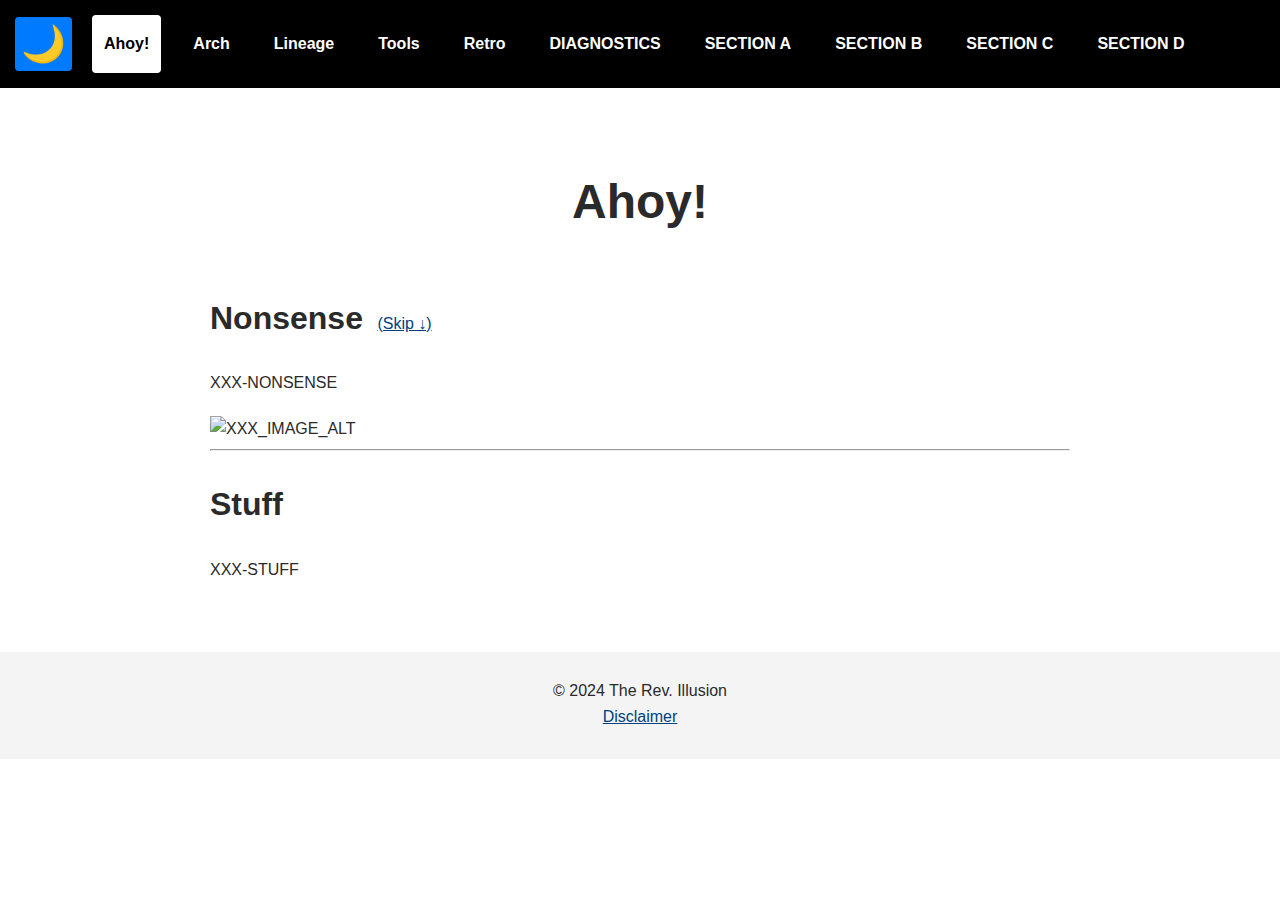
==== commit 518ee899: "Test 2024-12-19:1541" ====
--- a/+TEMPLATE.html
+++ b/+TEMPLATE.html
@@ -39,16 +39,15 @@
 
     <header>
         <a href="#nonsense" class="skip-link">Skip to content</a>
-        <a href="#stuff" class="skip-link">Skip to useful content</a>
-        <a href="#theme-toggle" class="skip-link">Skip to theme toggle</a>
-        <nav aria-label="Main navigation" role="navigation">
-            <!--- The button below is hidden when JavaScript is disabled by the <noscript> entry --->
+        <nav aria-label="Main navigation">
+            <!-- The button below is hidden when JavaScript is disabled by the <noscript> entry -->
             <button id="theme-toggle"> </button> <!--- Text and ARIA label added by JavaScript -->
             <a href="index.html" aria-current="page" class="active">Ahoy!</a>
             <a href="arch.html">Arch</a>
             <a href="lineage.html">Lineage</a>
             <a href="tools.html">Tools</a>
             <a href="retro.html">Retro</a>
+            <a href="DIAGNOSTICS.html">DIAGNOSTICS</a>
             <a href="a.html">SECTION A</a>
             <a href="b.html">SECTION B</a>
             <a href="c.html">SECTION C</a>
@@ -66,7 +65,8 @@
             <p>XXX-NONSENSE</p>
 
             <picture>
-                <source srcset="images_main/XXX_IMAGE_FILE.webp" type="image/webp">
+                <source srcset="images_main/XXX_IMAGE_FILE-512.webp" media="(max-width: 600px)" type="image/webp">
+                <source srcset="images_main/XXX_IMAGE_FILE-1024.webp" media="(min-width: 601px)" type="image/webp">
                 <img src="images_main/XXX_IMAGE_FILE.jpg" alt="XXX_IMAGE_ALT" width="XXX_IMAGE_WIDTH" height="XXX_IMAGE_HEIGHT" class="responsive-image">
             </picture>
 
--- a/styles.css
+++ b/styles.css
@@ -42,6 +42,7 @@
     
     --footer-bg-color: #f4f4f4;
     --border-color: #ddd;
+    
     --code-bg-color: #000;
     --code-text-color: #f4f4f4;
     --pre-bg-color: #f4f4f4;
@@ -50,7 +51,6 @@
     --input-text-color: #000;
     
     --details-bg-color: #f5f5f5;
-    --details-open-bg-color: #f5f5f5;
     --details-text-color: #2a2a2a;
     --details-not-summary-bg-color: #f5f5f5;
     --details-not-summary-text-color: #333333;
@@ -65,6 +65,10 @@
     --theme-button-color: #fff;
     --theme-button-hover-bg-color: #0056b3;
     --theme-button-focus-bg-color: #0056b3;
+
+	--table-heading-bg-color: #f5f5f5;
+
+
 } */
 
 /* Dark theme variables*/
@@ -85,6 +89,7 @@
 
     --footer-bg-color: #333;
     --border-color: #444;
+    
     --code-bg-color: #2b2b2b;
     --code-text-color: #e0e0e0;
     --pre-bg-color: #2b2b2b;
@@ -93,7 +98,6 @@
     --input-text-color: #e0e0e0;
     
     --details-bg-color: #2b2b2b;
-    --details-open-bg-color: #2b2b2b;
     --details-text-color: #e0e0e0;
     --details-not-summary-bg-color: #2b2b2b;
     --details-not-summary-text-color: #e0e0e0;
@@ -108,6 +112,8 @@
     --theme-button-color: #e0e0e0;
     --theme-button-hover-bg-color: #555;
     --theme-button-focus-bg-color: #555;
+    
+    --table-heading-bg-color: #2b2b2b;
 }
 
 /* ========================= */
@@ -154,6 +160,9 @@
 /* === 4. MAIN ELEMENTS === */
 /* ======================== */
 
+.highlight {
+	font-weight: bold;
+}
 
 a {
     color: #004080;
@@ -183,6 +192,13 @@
 	outline-color: var(--link-focus);
 }
 
+/* When a local anchor link is clicked, scroll up a bit to prevent the nav bar obscuring the top of the linked section */
+[id] {
+    scroll-margin-top: 96px; /* Approx height of nav bar */
+}
+
+
+
 img {
     max-width: 100%; /* fit width */
     height: auto; /* maintain aspect ratio */
@@ -207,8 +223,13 @@
 }
 
 h2 + a { /* The visible "Skip" link next to the "Nonsense" h2 header */
-    font-size: 1em;
-}
+    font-size: 1rem;
+}
+
+h3 {
+	font-size: 1.3rem;
+}
+
 
 p {
     margin-bottom: 20px;
@@ -251,8 +272,71 @@
     display: block;
 }
 
+ul, ol {
+    list-style-position: outside;
+}
+
+ol.spaced-list li,
+ul.spaced-list li {
+    margin-bottom: 10px;
+}
+
+ol li span.bullet-label,
+ul li span.bullet-label {
+    font-weight: bold;
+    margin-right: 0.5em;
+}
+
+ol li span.bullet-label-caps,
+ul li span.bullet-label-caps {
+	text-transform: uppercase;
+    font-weight: bold;
+    margin-right: 0.5em;
+    
+}
+
+/* ================= */
+/* === 5. TABLES === */
+/* ================= */
+
+table {
+    border-collapse: collapse;
+    margin: 20px 10px;
+}
+
+/* Make the caption (table title) invisible, but available to screen-readers */
+table caption {
+    position: absolute;
+    left: -999px;
+    top: -999px;
+    width: 1px;
+    height: 1px;
+    overflow: hidden;
+    white-space: nowrap;
+}
+
+th, td {
+    padding: 4px 20px 4px 10px;
+    text-align: left;
+    border: 1px solid;
+    border-color: #ddd;
+}
+
+[data-theme="dark"] th, td {
+	border-color: var(--border-color);
+}
+
+th {
+	font-weight: normal;
+    background-color: #f5f5f5;
+}
+
+[data-theme="dark"] th {
+	background-color: var(--table-heading-bg-color);
+}
+
 /* ========================== */
-/* === 5. NAVIGATION MENU === */
+/* === 6. NAVIGATION MENU === */
 /* ========================== */
 
 nav {
@@ -262,10 +346,12 @@
     width: 100%;           /* Ensures the nav bar spans the full width */
     padding: 10px 15px;
     display: flex;
-    flex-wrap: wrap;
+    flex-wrap: nowrap;		/* Don't wrap nav bar to multiple rows; use horizontal scrolling */
     align-items: center;
-    justify-content: center;
+	justify-content: flex-start;	/* left-align nav bar items */
     z-index: 1000;
+    white-space: nowrap;   /* Prevent wrapping of links */
+    overflow-x: auto;      /* Allow horizontal scrolling */
     background-color: #000;
 }
 
@@ -279,7 +365,7 @@
     display: inline-block;
 	border-radius: 4px;
     white-space: nowrap; /* Prevent individual link text from wrapping */
-    margin: 5px 10px 5px 10px; /* space between links */
+    margin: 5px 10px; /* space between links */
     padding: 16px 12px; /* Padding required for ARIA min touch area: 48x48 */
 	color: #fff;
 }
@@ -319,7 +405,7 @@
 }
 
 /* =========================== */
-/* === 6. FORMS AND INPUTS === */
+/* === 7. FORMS AND INPUTS === */
 /* =========================== */
 
 input[type="text"],
@@ -374,7 +460,7 @@
 }
 
 /* ================== */
-/* === 7. BUTTONS === */
+/* === 8. BUTTONS === */
 /* ================== */
 
 /* Default button styles */
@@ -442,7 +528,7 @@
  }
 
 /* ===================== */
-/* === 8. SKIP LINKS === */
+/* === 9. SKIP LINKS === */
 /* ===================== */
 
 .skip-link { 
@@ -455,15 +541,15 @@
     z-index: 100; /* Display on top of other objects... */
     border-radius: 2px;
     left: 10px;
-    top: 85px;
+    top: 100px;
     padding: 10px;
     background: #000;
     color: #fff;
 }
 
-/* ===================================== */
-/* === 9. DETAILS & SUMMARY ELEMENTS === */
-/* ===================================== */
+/* ====================================== */
+/* === 10. DETAILS & SUMMARY ELEMENTS === */
+/* ====================================== */
 
 /* Styling for <details> and <summary> for collapsible content */
 details {
@@ -487,27 +573,17 @@
     cursor: pointer;
 }
 
-details summary {
-    padding-inline-start: 15px;
-}
-
-summary:hover, summary:focus {
+summary:hover,
+summary:focus {
     text-decoration: underline;
     outline-offset: 2px;
     outline: 2px solid;
     outline-color: #80d8ff;
 }
 
+[data-theme="dark"] summary:hover,
 [data-theme="dark"] summary:focus {
 	outline-color: var(--link-focus-outline);
-}
-
-details[open] {
-    background-color: #f5f5f5;
-}
-
-[data-theme="dark"] details[open] {
-    background-color: var(--details-open-bg-color);
 }
 
 details > *:not(summary) {
@@ -517,32 +593,56 @@
     background-color: #f5f5f5;
 }
 
-[data-theme="dark"] details[open] > *:not(summary) {
+[data-theme="dark"] details > *:not(summary) {
     color: var(--details-not-summary-text-color);
     background-color: var(--details-not-summary-bg-color);
 }
 
-details ul li, details ol li {
+/* Add spacing below clickable text when expanded */
+details[open] summary {
+    margin-bottom: 2rem;
+}
+
+article details ul li, article details ol li {
     margin-top: 8px;
 }
 
+/* Imitate ChatGPT's style by bolding certain text after bullet points */
+article details ol li .chatgpt-bullet-heading,
+article details ul li .chatgpt-bullet-heading {
+    font-weight: bold;
+}
+
+article details h2 {
+	font-size: 1.5rem;
+}
+
+
+
 /* =========================================== */
-/* === 10. MEDIA QUERIES FOR SMALL SCREENS === */
+/* === 11. MEDIA QUERIES FOR SMALL SCREENS === */
 /* =========================================== */
 
 @media (max-width: 600px) {
     html {
-        font-size: 14px; /* 2px smaller than default */
+        font-size: 14px; /* 16px is default for larger screens */
     }
     
     main {
-        max-width: 100%; /* Use full width on small screens */
-        padding: 10px; /* Reduce padding */
-        padding-top: 80px; /* But still allow space for nav bar */
+        max-width: 100%; /* Use full width */
+        padding: 8px; /* Reduce padding */
     }
+
+	.skip-link:focus {
+		top: 86px;
+	}
 
     nav a {
         margin: 0 5px;
-        padding: 17px 12px; /* add 1px (17 vs 16) above and below to account for 2px smaller html font size */
+        padding: 17px 12px; /* Increase 16px padding if font-size is reduced (for accessibility). */
     }
-}
+    
+    [id] {
+        scroll-margin-top: 90px; /* Scroll down when opening an anchor link; allow space for nav bar */
+	}
+}
